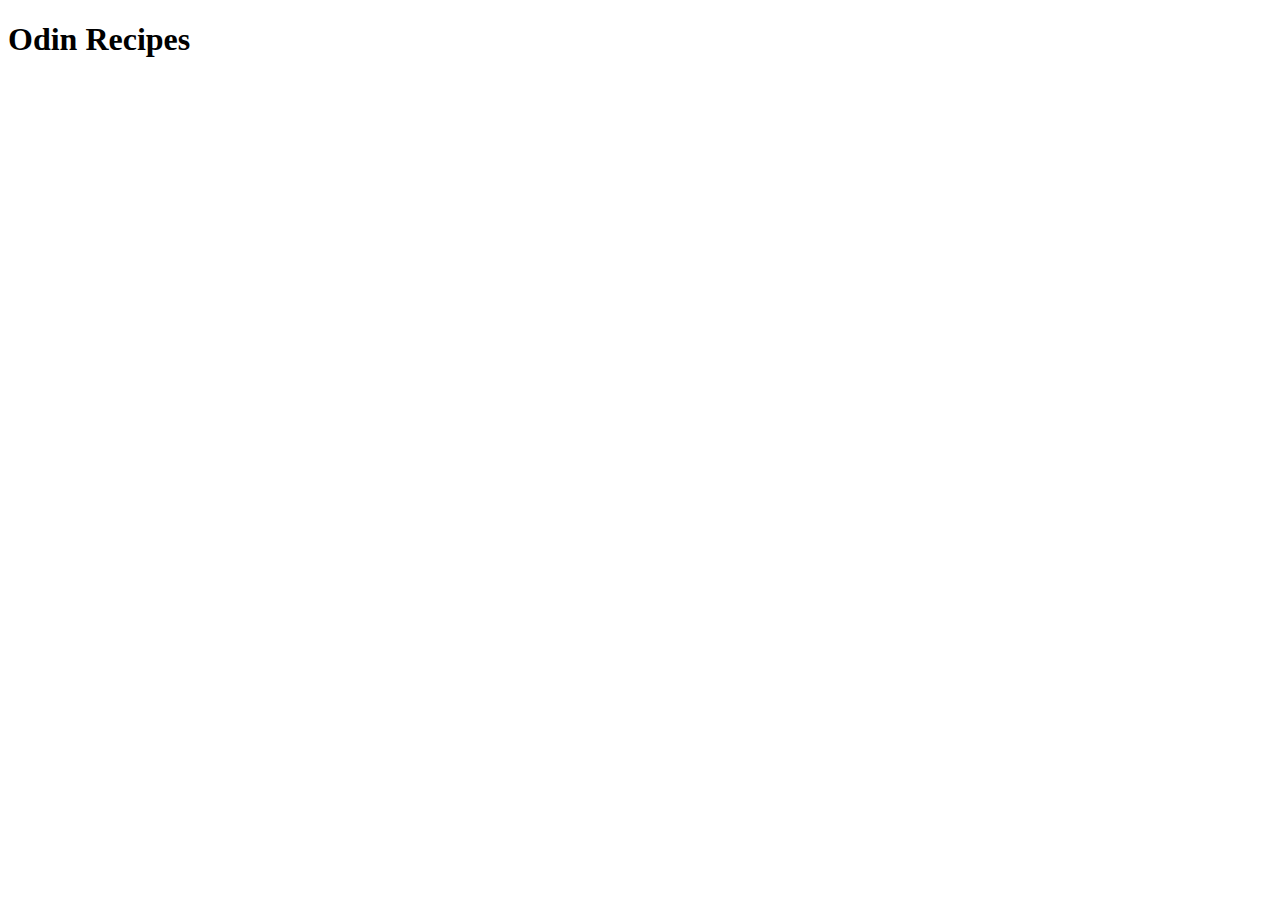
==== index.html @ 470fd736 "Add boilerplate and H1 Title" ====
<!DOCTYPE html>
<html lang="en">
<head>
    <meta charset="UTF-8">
    <meta name="viewport" content="width=device-width, initial-scale=1.0">
    <title>Odin Recipes</title>
</head>
<body>
    <h1>Odin Recipes</h1>
</body>
</html>
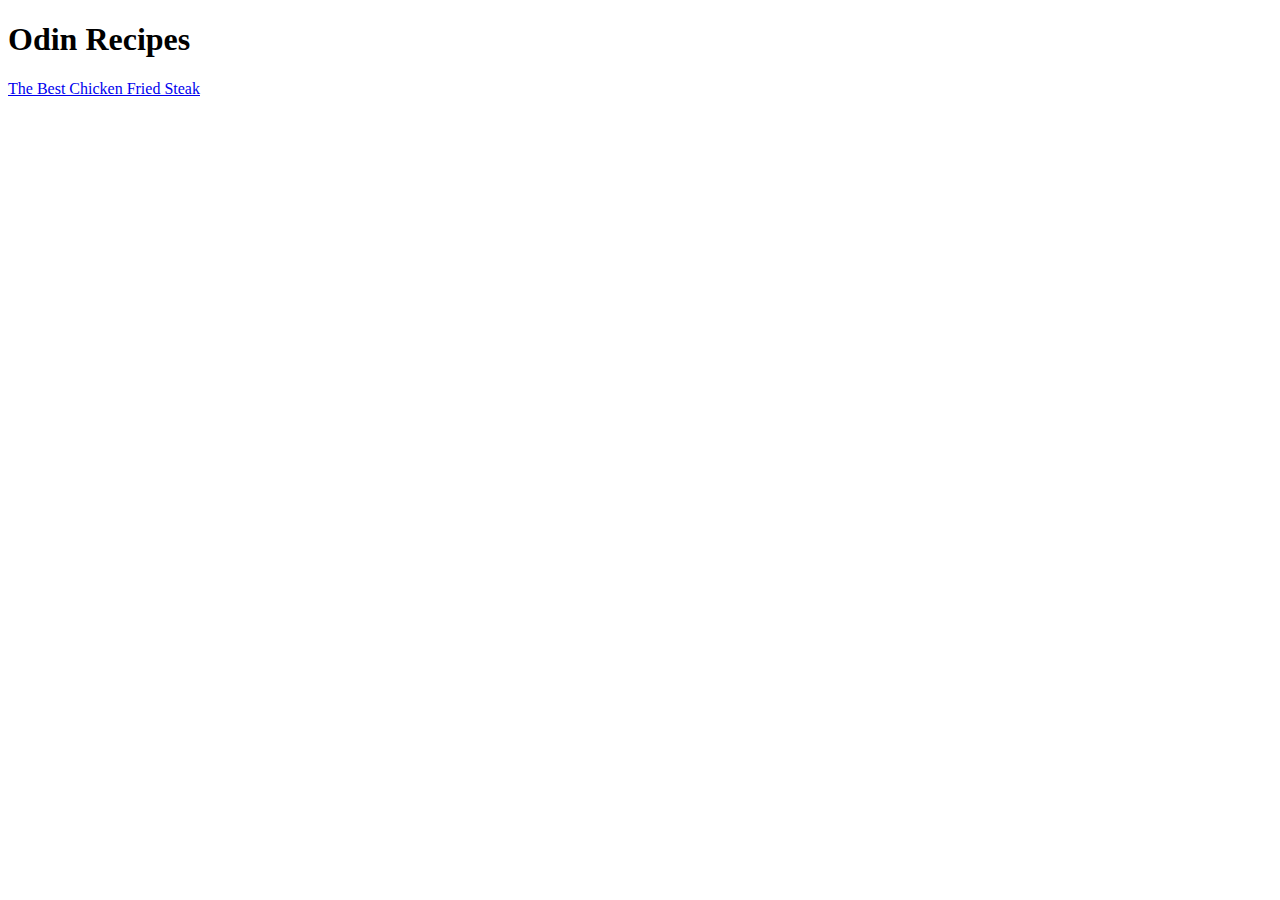
==== commit 3c57496f: "Added Recipe Image Src, Ingredients, Steps" ====
--- a/index.html
+++ b/index.html
@@ -7,5 +7,6 @@
 </head>
 <body>
     <h1>Odin Recipes</h1>
+    <a href="recipes/chicken-fried-steak.html">The Best Chicken Fried Steak</a>
 </body>
 </html>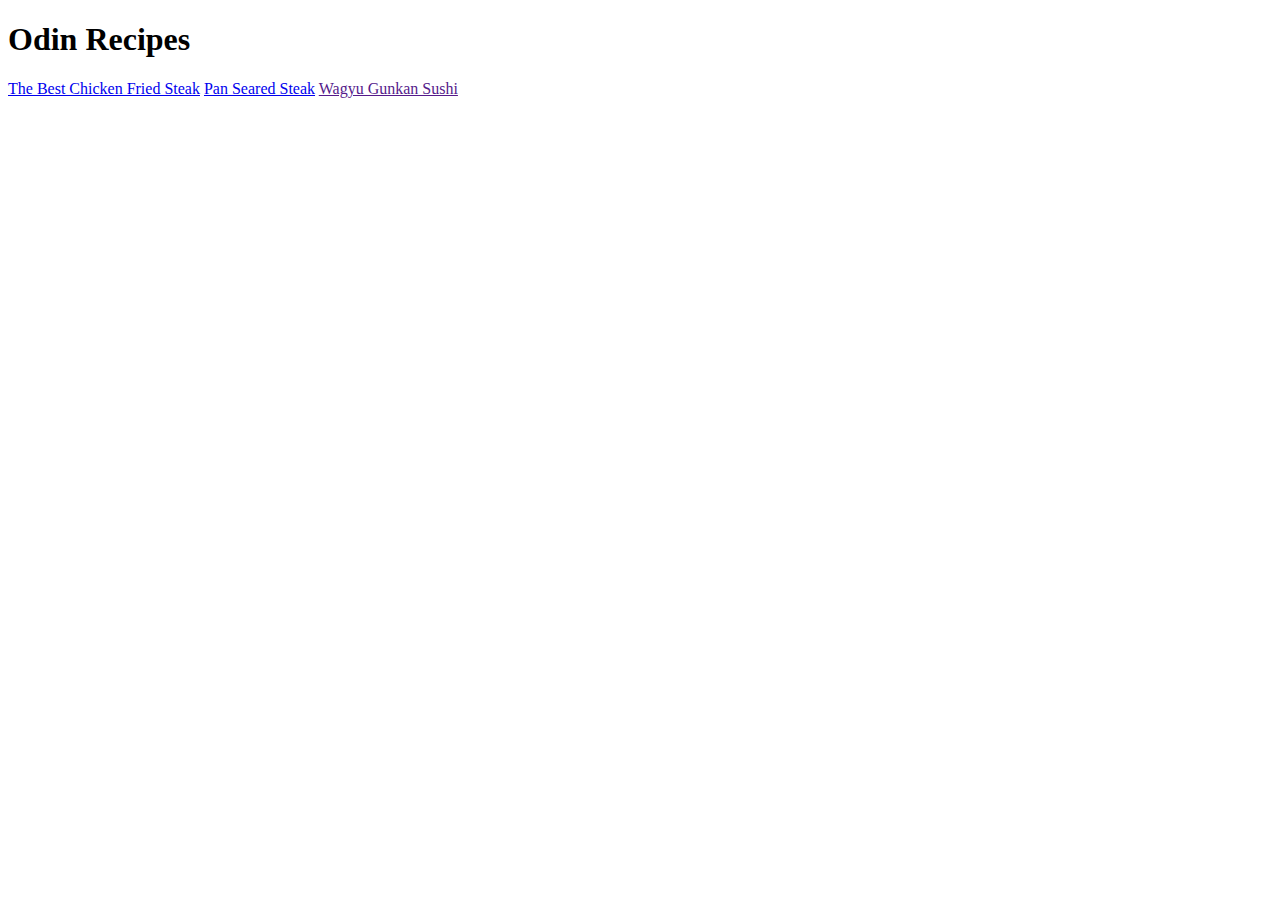
==== commit 9cf43ae8: "Adds several more recipe pages connected back to index" ====
--- a/index.html
+++ b/index.html
@@ -8,5 +8,7 @@
 <body>
     <h1>Odin Recipes</h1>
     <a href="recipes/chicken-fried-steak.html">The Best Chicken Fried Steak</a>
+    <a href="recipes/pan-seared-steak.html">Pan Seared Steak</a>
+    <a href="">Wagyu Gunkan Sushi</a>
 </body>
 </html>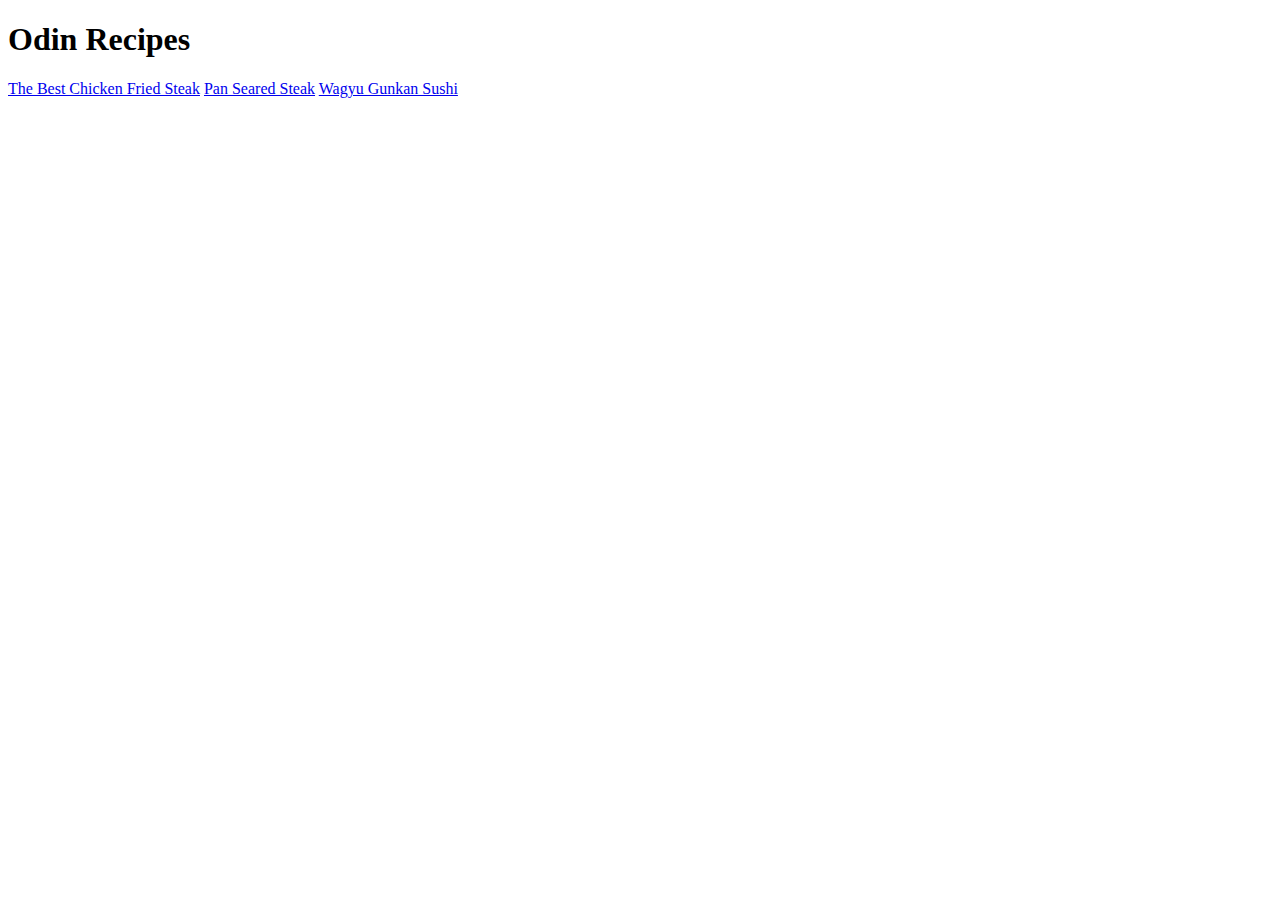
==== commit a1353c07: "Add link for wagyu recipe to index" ====
--- a/index.html
+++ b/index.html
@@ -9,6 +9,6 @@
     <h1>Odin Recipes</h1>
     <a href="recipes/chicken-fried-steak.html">The Best Chicken Fried Steak</a>
     <a href="recipes/pan-seared-steak.html">Pan Seared Steak</a>
-    <a href="">Wagyu Gunkan Sushi</a>
+    <a href="recipes/wagyu-gunkan-sushi.html">Wagyu Gunkan Sushi</a>
 </body>
 </html>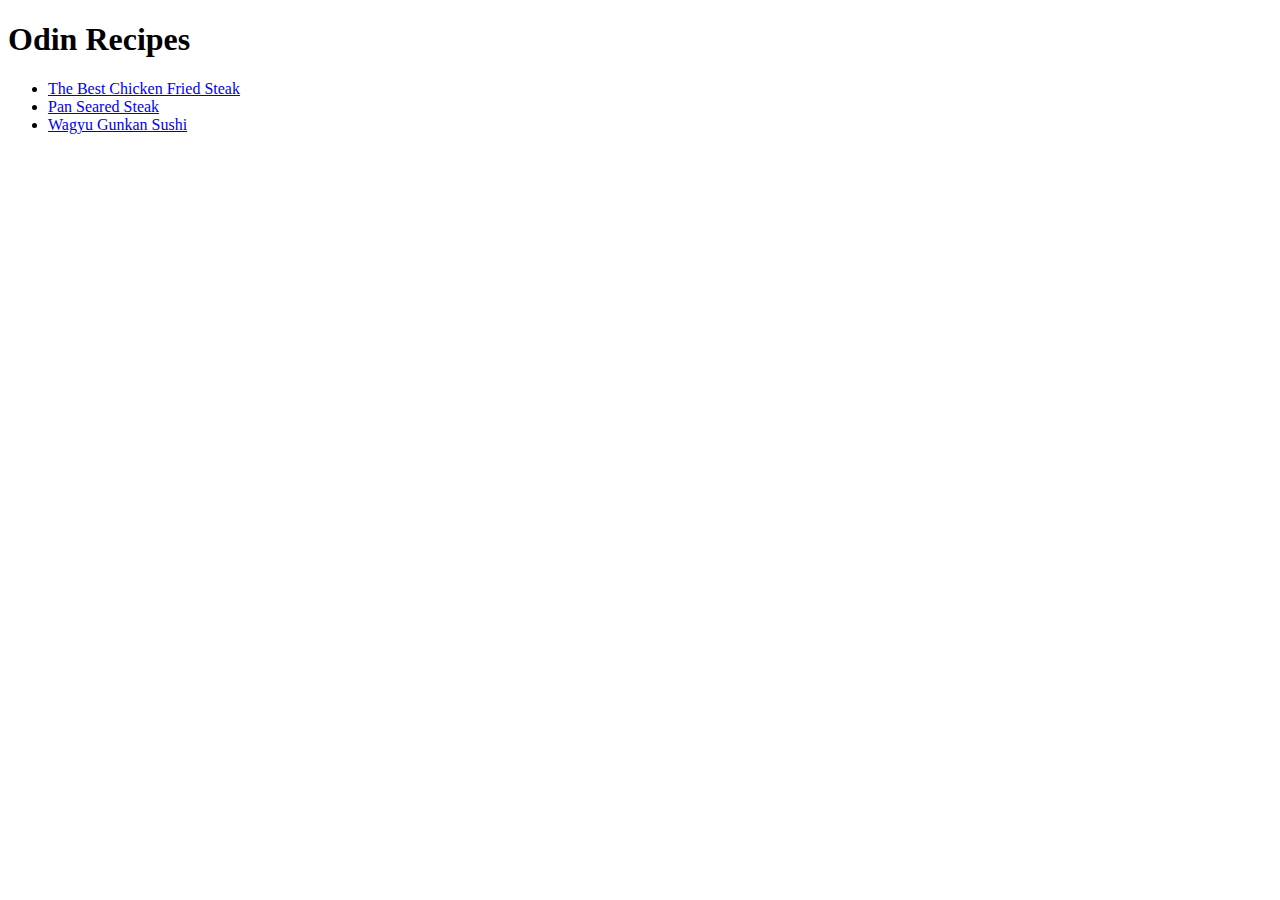
==== commit eedb2a25: "Add wagyu image and format index links" ====
--- a/index.html
+++ b/index.html
@@ -7,8 +7,10 @@
 </head>
 <body>
     <h1>Odin Recipes</h1>
-    <a href="recipes/chicken-fried-steak.html">The Best Chicken Fried Steak</a>
-    <a href="recipes/pan-seared-steak.html">Pan Seared Steak</a>
-    <a href="recipes/wagyu-gunkan-sushi.html">Wagyu Gunkan Sushi</a>
+    <ul>
+        <li><a href="recipes/chicken-fried-steak.html">The Best Chicken Fried Steak</a></li>
+        <li><a href="recipes/pan-seared-steak.html">Pan Seared Steak</a></li>
+        <li><a href="recipes/wagyu-gunkan-sushi.html">Wagyu Gunkan Sushi</a></li>
+    </ul>
 </body>
 </html>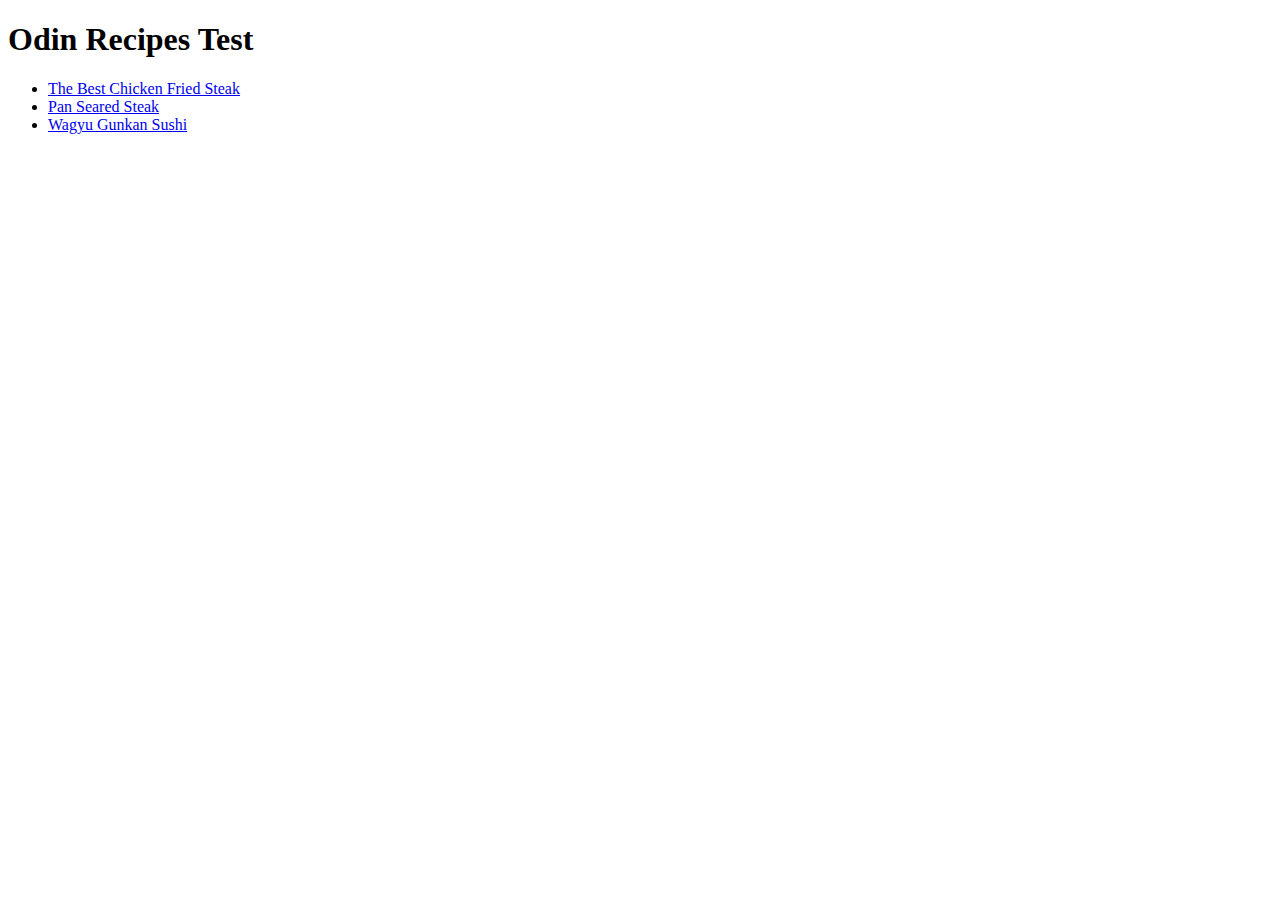
==== commit d5a89d00: "Test" ====
--- a/index.html
+++ b/index.html
@@ -6,7 +6,7 @@
     <title>Odin Recipes</title>
 </head>
 <body>
-    <h1>Odin Recipes</h1>
+    <h1>Odin Recipes Test</h1>
     <ul>
         <li><a href="recipes/chicken-fried-steak.html">The Best Chicken Fried Steak</a></li>
         <li><a href="recipes/pan-seared-steak.html">Pan Seared Steak</a></li>
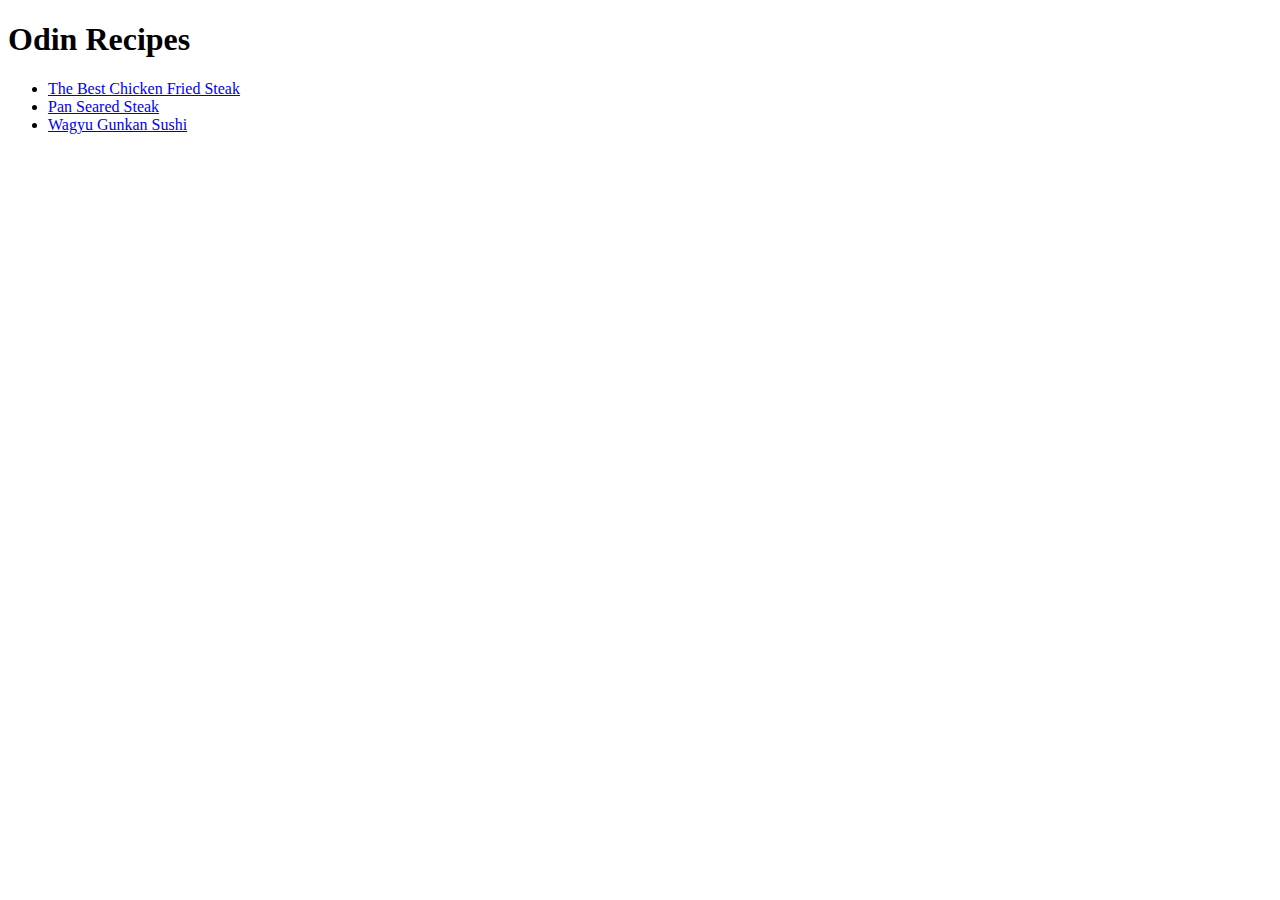
==== commit d26ca33e: "test" ====
--- a/index.html
+++ b/index.html
@@ -3,10 +3,10 @@
 <head>
     <meta charset="UTF-8">
     <meta name="viewport" content="width=device-width, initial-scale=1.0">
-    <title>Odin Recipes</title>
+    <title>Odin Recipes Title</title>
 </head>
 <body>
-    <h1>Odin Recipes Test</h1>
+    <h1>Odin Recipes</h1>
     <ul>
         <li><a href="recipes/chicken-fried-steak.html">The Best Chicken Fried Steak</a></li>
         <li><a href="recipes/pan-seared-steak.html">Pan Seared Steak</a></li>
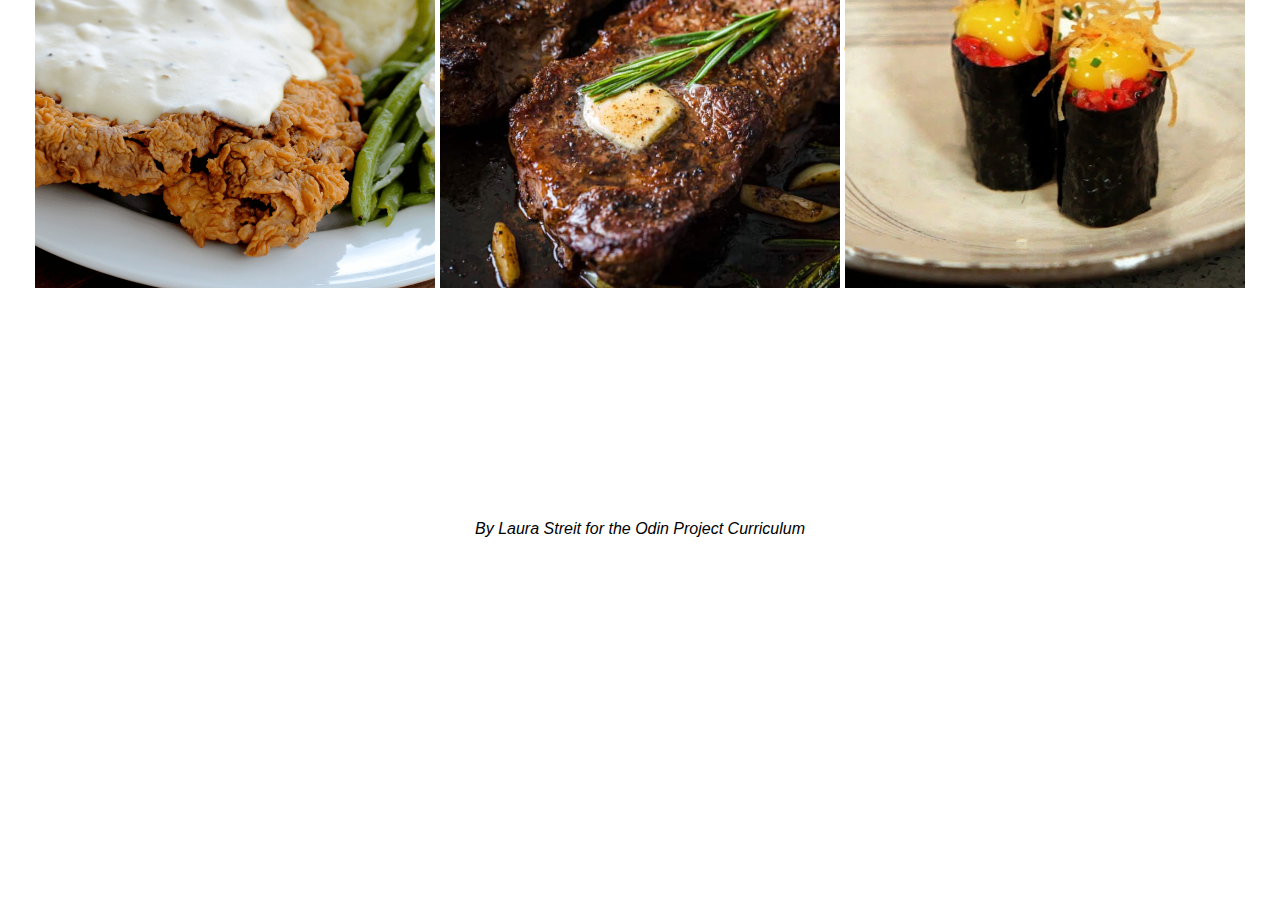
==== commit 4737e1d9: "Styled home page, added linked gallery images" ====
--- a/index.html
+++ b/index.html
@@ -4,13 +4,29 @@
     <meta charset="UTF-8">
     <meta name="viewport" content="width=device-width, initial-scale=1.0">
     <title>Odin Recipes Title</title>
+    <link rel="stylesheet" href="style.css">
 </head>
 <body>
-    <h1>Odin Recipes</h1>
-    <ul>
-        <li><a href="recipes/chicken-fried-steak.html">The Best Chicken Fried Steak</a></li>
-        <li><a href="recipes/pan-seared-steak.html">Pan Seared Steak</a></li>
-        <li><a href="recipes/wagyu-gunkan-sushi.html">Wagyu Gunkan Sushi</a></li>
-    </ul>
+    <div class="wrapper"> 
+        <div class="nav">
+            <h1>Laura's Odin Recipes</h1>
+            <ul class="navLinks">
+                <li><a href="recipes/chicken-fried-steak.html">Chicken Fried Steak</a></li>
+                <li><a href="recipes/pan-seared-steak.html">Pan Seared Steak</a></li>
+                <li><a href="recipes/wagyu-gunkan-sushi.html">Wagyu Gunkan Sushi</a></li>
+            </ul>
+        </div>
+        <div class="recipeImages">
+                <a class="linkItem" href="recipes/chicken-fried-steak.html"><img class="items" src="recipes/chicken-fried-steak.png" alt="chicken-fried-steak">
+                    <span class="text-wrapper"><span class="name">Chicken Fried Steak</span><span class="title">Recipe</span></span></a>
+                <a class="linkItem" href="recipes/pan-seared-steak.html"><img class="items" src="recipes/pan-seared-steak.jpg" alt="pan-seared-steak">
+                    <span class="text-wrapper"><span class="name">Pan Seared Steak</span><span class="title">Recipe</span></span></a>
+                <a class="linkItem" href="recipes/wagyu-gunkan-sushi.html"><img class="items" src="recipes/wagyu.png" alt="wagyu">
+                    <span class="text-wrapper"><span class="name">Wagyu Gunkan Sushi</span><span class="title">Recipe</span></span></a>
+        </div>
+        <div class="footer">
+            By Laura Streit for the Odin Project Curriculum
+        </div>
+    </div>
 </body>
 </html>--- a/style.css
+++ b/style.css
@@ -0,0 +1,102 @@
+* {
+    font-family: Helvetica;
+    text-decoration: none;
+}
+
+.wrapper {
+    width: auto;
+    height: auto;
+    max-width: 100%;
+    margin: 0 auto;
+}
+
+.nav {
+    display: flex;
+    justify-content: space-between;
+    flex-direction: row;
+    gap: 10px;
+    align-items: center;
+    padding-left: 60px;
+    padding-right: 60px;
+}
+
+.navLinks {
+    display: flex;
+    list-style: none;
+}
+
+.navLinks li {
+    padding-left: 10px;
+}
+
+.navLinks a {
+    font-size: 13px;
+    text-decoration: none;
+    color: black;
+}
+
+.navLinks a:hover {
+    opacity: 80%;
+}
+
+.recipeImages {
+    display: flex;
+    flex-direction: row;
+    flex-wrap: wrap;
+    max-width: 100%;
+    height: 100%;
+    align-items: center;
+    justify-content: center;
+    gap: 5px;
+    position: relative;
+}
+
+.items {
+    display: flex;
+    object-fit: cover;
+    flex-basis: 400px;
+    align-self: center;
+    max-width: 100%;
+    max-height: 100%;
+    height: 400px;
+    width: 400px;
+    position:absolute;
+}
+
+.items a:hover {
+    opacity: 80%;
+}
+
+.footer {
+    max-width: 100%;
+    display: flex;
+    flex-direction: column;
+    flex-wrap: wrap;
+    align-items: center;
+    justify-content: baseline;
+    font-style: italic;
+    padding-top: 2rem;
+}
+
+.text-wrapper {
+    position: relative;
+    width: 400px;
+    height: 400px;
+    display: flex;
+    flex-direction: column;
+    justify-content: center;
+    text-align: center;
+    color: #fff;
+    opacity: 0;
+    text-decoration: none;
+  }
+  
+  .text-wrapper:hover {
+    transition: all 0.8s ease;
+    background: rgba(0, 0, 0, 0.6);
+    opacity: 1;
+  }
+  
+  .name {
+    font-size: 1.5em;
+  }